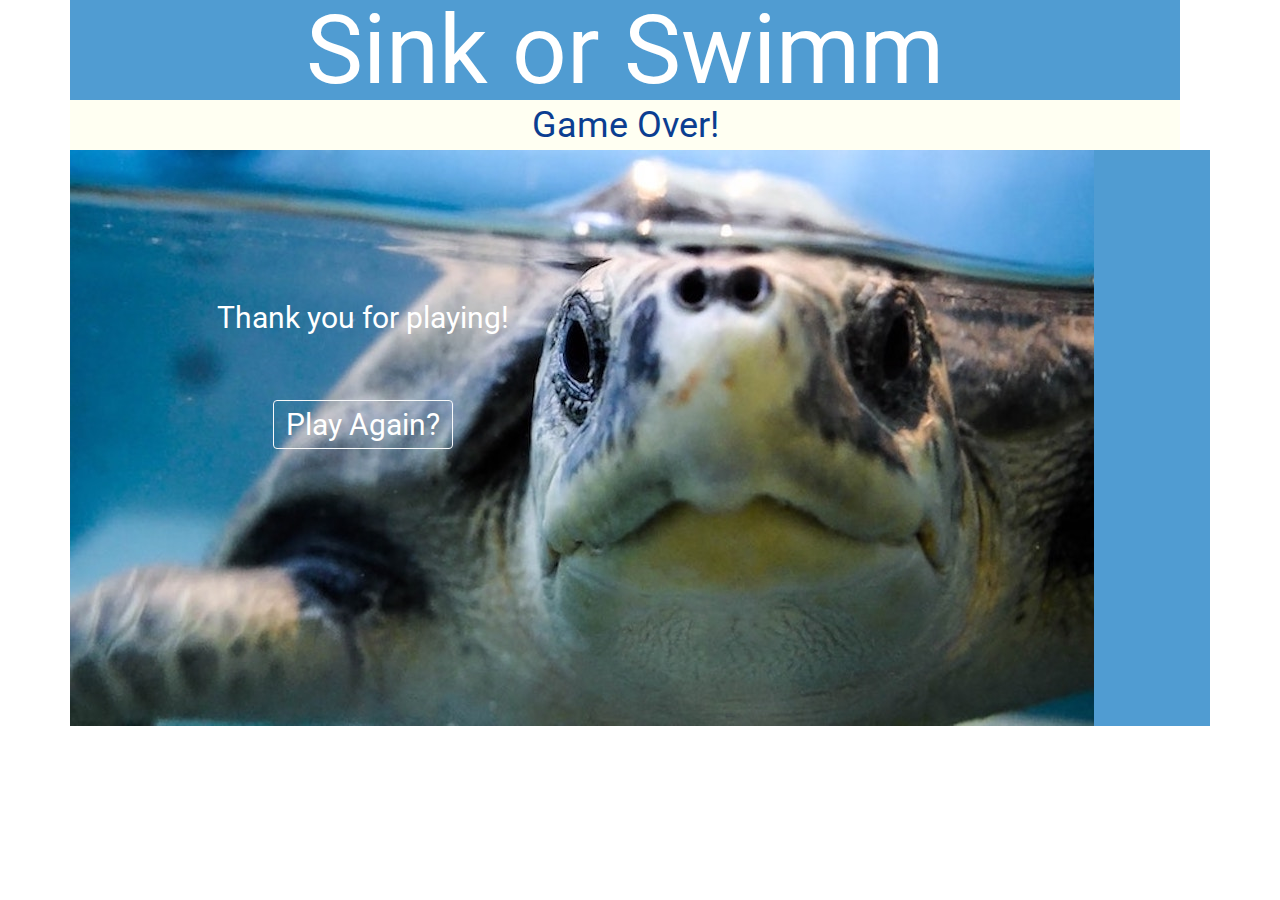
==== game-over.html @ 26a48da2 "added some css" ====
<!DOCTYPE html>
<html lang="en">
<head>
    <meta charset="UTF-8">
    <meta name="viewport" content="width=device-width, initial-scale=1.0">
    <meta http-equiv="X-UA-Compatible" content="ie=edge">
    <title>Guessing Game</title>
    <!-- Added link to the jQuery Library -->
    <!-- <script src="https://cdnjs.cloudflare.com/ajax/libs/jquery/3.2.1/jquery.min.js"></script> -->
    <script type="text/javascript" src="https://cdnjs.cloudflare.com/ajax/libs/jquery/3.2.1/jquery.min.js"></script>

    <!-- Added link to css and styling -->
    <!-- Bootstrap CDN -->
    <link rel="stylesheet" href="https://maxcdn.bootstrapcdn.com/bootstrap/4.0.0/css/bootstrap.min.css">
    <link rel="stylesheet" type="text/css" href="assets/css/reset.css">
    <link rel="stylesheet" type="text/css" href="assets/css/style.css">
    <link href="https://fonts.googleapis.com/css?family=Open+Sans|Roboto" rel="stylesheet">
    
</head>
<body> 
    <div class="container local-container">
        <!-- Row 1 -->
        <div class="row local-tittle">
            <div class="col-md-12">
                <h1>Sink or Swimm</h1>
            </div>
        </div>
      
        <!-- Row 2 -->
        <div class="row local-instructions">
            <div class="col-md-12">
                <h3>Game Over!</h3>
            </div>
        </div>

        <!-- Row 3 -->
        <div class="row">
            <div class="col-md-12 gameOver">
                <div class="col-md-6">
                    <div class="thank-you">Thank you for playing!</div>  
                    <button type="button" class="btn btn-outline-light local-button-cont" id="play-again">Play Again?</button>  
                    <!-- <div class="wins">Wins: <span class="numWins">0</span></div>   --> 
                </div>
                <div class="col-md-6">
                </div>
                
            </div>
        </div> 
    </div>


    <script type="text/javascript" src="assets/javascript/game.js">
    </script>
</body>


<!-- TO DO 
- ask the user if they want to play again
- fix the bug not resdenring guesses left =0 and last entered wrong input 
- show all of the letters of the alphabet and mark off the ones used
- have two modes easy and hard
-->
</html>
---- assets/css/style.css ----
/* body{
    background-color: #063c8d;
    background-image: url("../images/bg.jpg");
   
} */

.local-container {
    margin: auto;
}

.local-tittle {
    width: 100%;
    height: 100px;
    font-family: Roboto;
    font-style: normal;
    font-weight: normal;
    line-height: normal;
    font-size: 96px;
    text-align: center;
    align-content: center;
    background-color: #509CD2;
    color: #FFFFFF;    
}

.local-instructions{
    width: 100%;
    height: 50px;
    background: #FFFFF2;
    font-family: Roboto;
    font-style: normal;
    font-weight: normal;
    line-height: normal;
    font-size: 36px;
    text-align: center;
    align-content: center;
    color: #0B3E91;
}

.local-content {
    text-align: center;
    align-content: center;
    width: 100%;
}
.stats{
    width: 100%;
    height: 500px;
    background: #791E94;
    font-size: 24px;
    color: #FFFFFF;
    text-align: center;
    align-content: center;
}

.turtle{
    background-image: url("../images/bg.jpg");
    background-repeat: no-repeat;
    font-family: Roboto;
    font-style: normal;
    font-weight: normal;
    line-height: normal;
    text-align: center;
    color: #FFFFFF;
}
img {
    max-width:100%;
    height:auto;   
}
   
.userProg{
    font-size: 24px;
    text-align: center;
    color: #FFFFFF;
    font-size: 50px;
}

.lettersGuessed{
    font-size: 24px;
    text-align: center;
    color: #791E94;
}

.guessedLetter{
    height: 50%;
    text-align: center;
    align-content: center;
}

.progressUser{
    height: 50%;
    text-align: center;
    align-content: center;
}

.gameOver{
    background-image: url("../images/game-over.jpg");
    background-repeat: no-repeat;
    width: 100%;
    height: 576px;
    background-color: #509CD2;
    text-align: center;
}
.local-button-cont{
    margin-top: 100px;
    font-size: 36px;
    font-family: Roboto;
    font-style: normal;
    font-weight: normal;
    line-height: normal;
    font-size: 30px;
    text-align: center;
    align-content: center;
    color: #FFFFFF; 
}

.thank-you{
    width: 100%;
    height: 100px;
    padding-top: 150px;
    font-family: Roboto;
    font-style: normal;
    font-weight: normal;
    line-height: normal;
    font-size: 30px;
    text-align: center;
    align-content: center;
    color: #FFFFFF; 
}













/* .tittle {
    grid-column-start: first-col;
    grid-column-end: auto;
    grid-row-start: first-row;
    grid-row-end: last-row;
  }

  .item-a {
    grid-area: header;
  }
  .item-b {
    grid-area: main;
  }
  .item-c {
    grid-area: sidebar;
  }
  .container {
    display: grid;
    grid-template-columns: 50px 50px 50px 50px;
    grid-template-rows: auto;
    grid-template-areas: 
      "header header header header"
      "main main main main"
      "main side side side"
      "main side side side"
      "main side side side";
  } */
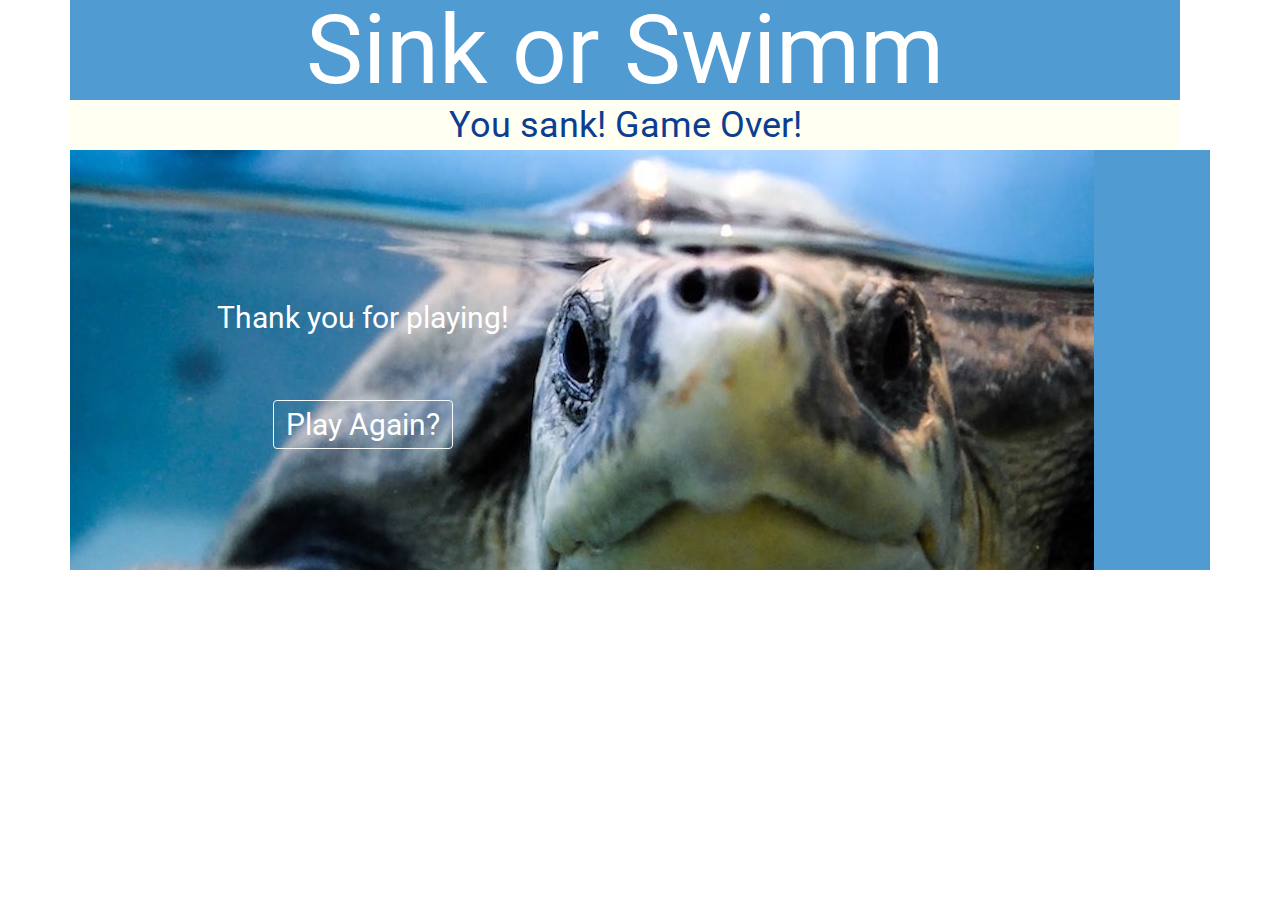
==== commit 1da6027b: "edited logic of game over page" ====
--- a/game-over.html
+++ b/game-over.html
@@ -29,7 +29,7 @@
         <!-- Row 2 -->
         <div class="row local-instructions">
             <div class="col-md-12">
-                <h3>Game Over!</h3>
+                <h3>You sank! Game Over!</h3>
             </div>
         </div>
 
@@ -38,7 +38,9 @@
             <div class="col-md-12 gameOver">
                 <div class="col-md-6">
                     <div class="thank-you">Thank you for playing!</div>  
-                    <button type="button" class="btn btn-outline-light local-button-cont" id="play-again">Play Again?</button>  
+                    <a href="./index.html">
+                        <button type="button" class="btn btn-outline-light local-button-cont" id="play-again">Play Again?</button>  
+                    </a>
                     <!-- <div class="wins">Wins: <span class="numWins">0</span></div>   --> 
                 </div>
                 <div class="col-md-6">
--- a/assets/css/style.css
+++ b/assets/css/style.css
@@ -43,7 +43,7 @@
 }
 .stats{
     width: 100%;
-    height: 500px;
+    height: 420px;
     background: #791E94;
     font-size: 24px;
     color: #FFFFFF;
@@ -95,7 +95,7 @@
     background-image: url("../images/game-over.jpg");
     background-repeat: no-repeat;
     width: 100%;
-    height: 576px;
+    height: 420px;
     background-color: #509CD2;
     text-align: center;
 }
